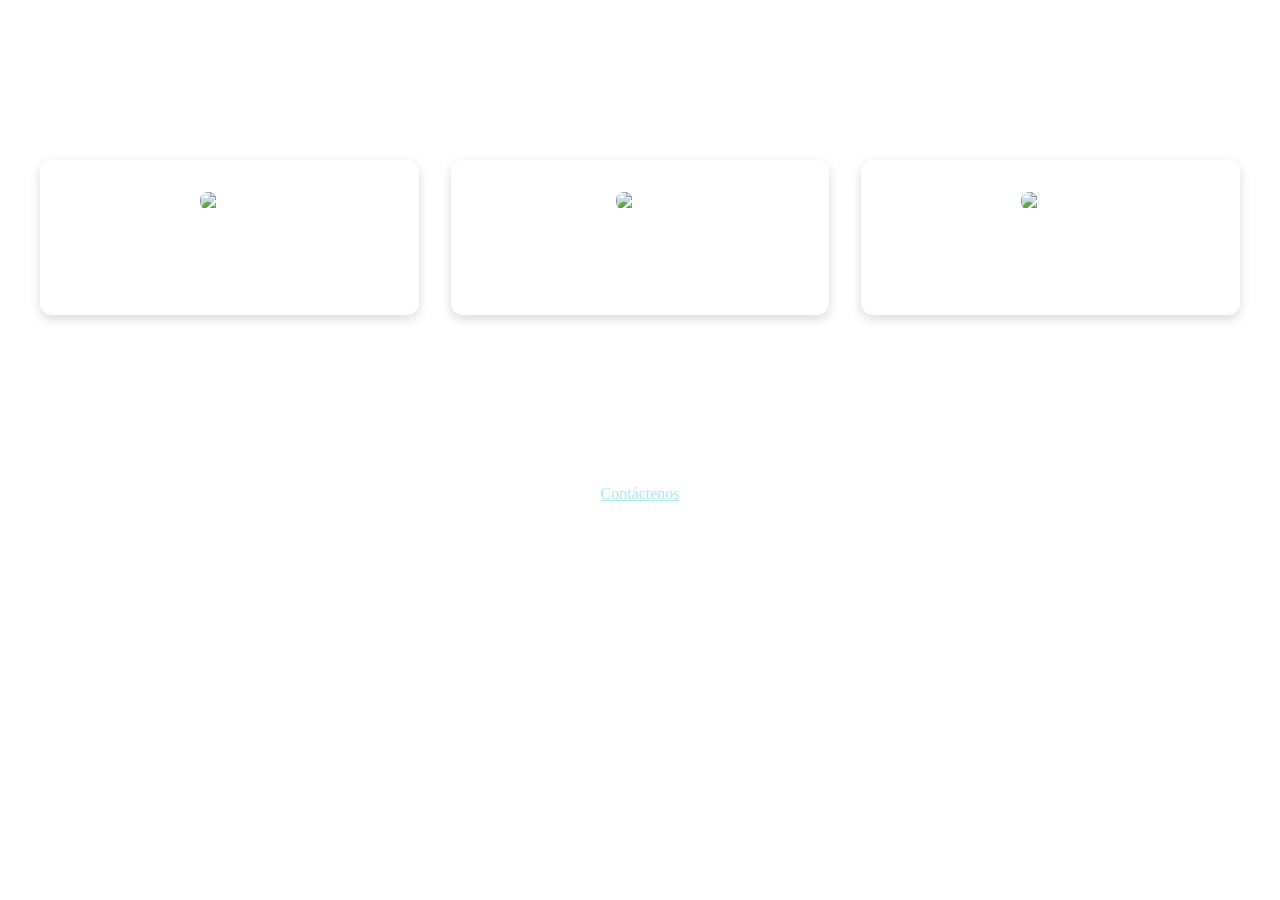
==== index.html @ ae4c2a43 "initial commit" ====
<!DOCTYPE html>
<html lang="es">
<head>
  <meta charset="UTF-8">
  <meta name="viewport" content="width=device-width, initial-scale=1.0">
  <title>LibroShow - Inicio</title>
  <link rel="stylesheet" href="./css/css.css">
  <style>
    .categorias {
      display: grid;
      grid-template-columns: repeat(auto-fit, minmax(250px, 1fr));
      gap: 2rem;
      padding: 3rem 2rem;
    }

    .categoria {
      background-color: var(--medio);
      color: white;
      padding: 2rem;
      text-align: center;
      border-radius: 12px;
      box-shadow: 0 4px 12px rgba(0,0,0,0.15);
      transition: transform 0.3s;
      cursor: pointer;
      text-decoration: none;
    }

    .categoria:hover {
      transform: scale(1.05);
    }

    .categoria h2 {
      margin-top: 1rem;
      font-size: 1.8rem;
    }

    footer {
      background-color: var(--muy-oscuro);
      color: white;
      text-align: center;
      padding: 1.5rem 2rem;
      margin-top: 3rem;
    }

    .categoria img {
      max-width: 100%;
      border-radius: 8px;
    }
  </style>
</head>
<body>
  <header>
    <h1 class="logo" style="padding: 1rem 2rem; color: white; background-color: var(--muy-oscuro);">LibroShow</h1>
  </header>

  <main>
    <div class="categorias">
      <a href="./libros.html" class="categoria">
        <img src="./img/libros.png" alt="Libros">
        <h2>Libros</h2>
      </a>
      <a href="./pelis.html" class="categoria">
        <img src="./img/pelis.png" alt="Pelis">
        <h2>Pelis</h2>
      </a>
      <a href="./anime.html" class="categoria">
        <img src="./img/anime.png" alt="Anime">
        <h2>Anime</h2>
      </a>
    </div>
  </main>

  <footer>
    <p>&copy; 2025 LibroShow. Todos los derechos reservados.</p>
    <p><a href="mailto:contacto@libroshow.com" style="color: #A7EBF2; text-decoration: underline;">Contáctenos</a></p>
  </footer>
</body>
</html>
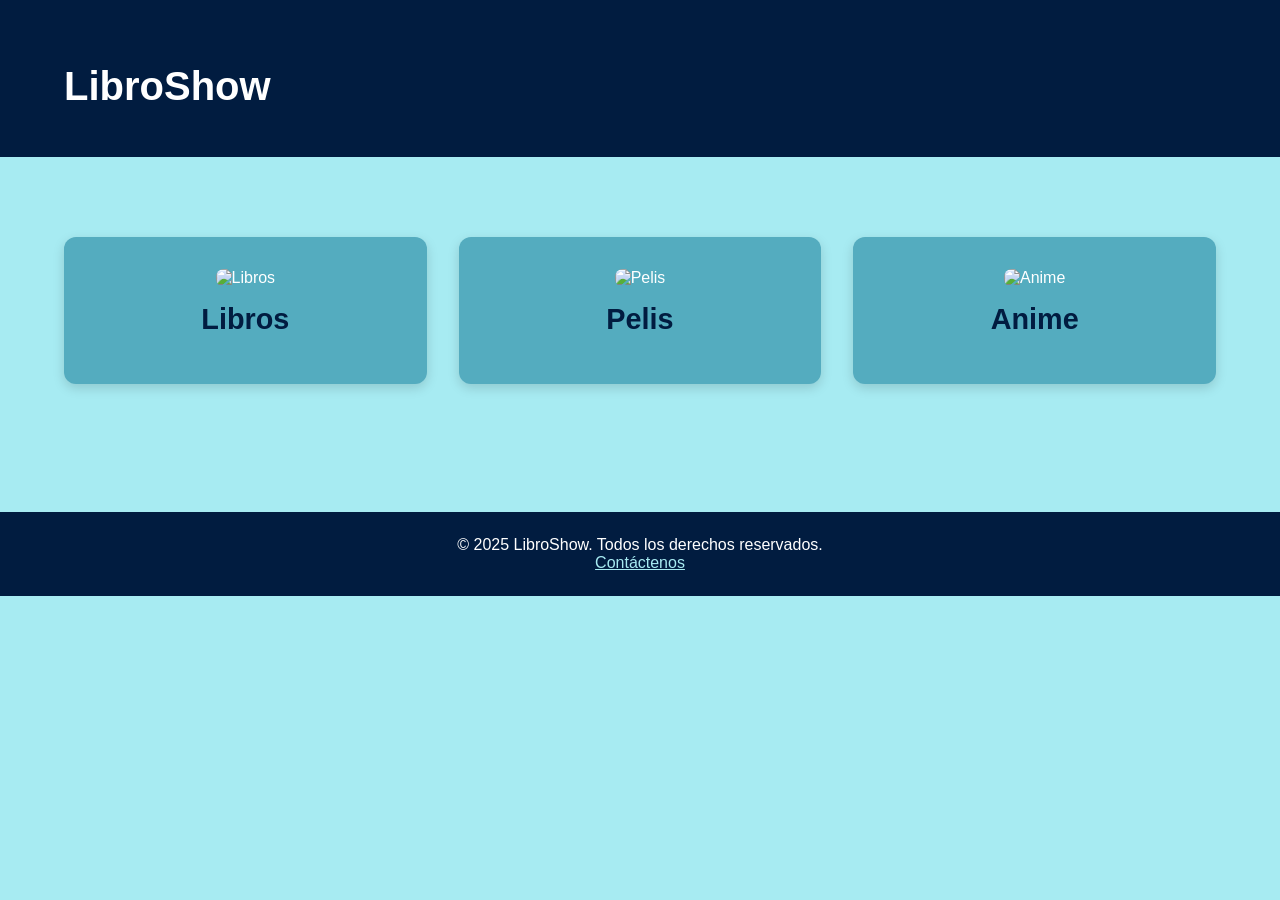
==== commit 0e81fd07: "Update index.html" ====
--- a/index.html
+++ b/index.html
@@ -4,7 +4,7 @@
   <meta charset="UTF-8">
   <meta name="viewport" content="width=device-width, initial-scale=1.0">
   <title>LibroShow - Inicio</title>
-  <link rel="stylesheet" href="./css/css.css">
+  <link rel="stylesheet" href="css.css">
   <style>
     .categorias {
       display: grid;
--- a/css.css
+++ b/css.css
@@ -0,0 +1,209 @@
+/* Paleta: Luna */
+:root {
+  --claro: #A7EBF2;
+  --medio: #54ACBF;
+  --azul: #26658C;
+  --oscuro: #023859;
+  --muy-oscuro: #011C40;
+}
+
+* {
+  margin: 0;
+  padding: 0;
+  box-sizing: border-box;
+}
+
+body {
+  font-family: 'Segoe UI', sans-serif;
+  background-color: var(--claro);
+  color: var(--muy-oscuro);
+}
+
+header {
+  background-color: var(--muy-oscuro);
+  color: white;
+  display: flex;
+  justify-content: space-between;
+  align-items: center;
+  padding: 1rem 2rem;
+  flex-wrap: wrap;
+}
+
+.logo {
+  font-size: 2rem;
+  font-weight: bold;
+  text-decoration: none;
+  color: white;
+}
+
+.nav-btn {
+  background-color: var(--oscuro);
+  color: white;
+  border: none;
+  padding: 0.5rem 1rem;
+  margin: 0.5rem;
+  border-radius: 8px;
+  cursor: pointer;
+}
+
+main {
+  padding: 2rem;
+}
+
+h1, h2 {
+  margin: 2rem 0 1rem;
+  font-size: 2.5rem;
+  color: var(--muy-oscuro);
+}
+
+a {
+  text-decoration: none;
+  color: inherit;
+}
+
+.libros-grid {
+  display: grid;
+  grid-template-columns: repeat(auto-fill, minmax(150px, 1fr));
+  gap: 1rem;
+}
+
+.libro {
+  background-color: var(--medio);
+  padding: 0.5rem;
+  border-radius: 10px;
+  text-align: center;
+  position: relative;
+  cursor: pointer;
+  transition: transform 0.3s;
+  min-width: 130px;
+}
+
+.libro:hover {
+  transform: scale(1.05);
+}
+
+.libro img {
+  width: 100%;
+  max-height: 140px;
+  object-fit: cover;
+  border-radius: 6px;
+}
+
+.tooltip {
+  position: absolute;
+  background-color: var(--azul);
+  color: white;
+  padding: 0.5rem;
+  border-radius: 6px;
+  top: 10px;
+  left: 10px;
+  z-index: 10;
+  display: none;
+}
+
+.libro:hover .tooltip {
+  display: block;
+}
+
+.ver-mas {
+  text-align: center;
+  margin-top: 2rem;
+}
+
+.ver-mas button {
+  background-color: var(--azul);
+  color: white;
+  padding: 0.7rem 2rem;
+  border: none;
+  border-radius: 10px;
+  cursor: pointer;
+}
+
+/* Responsive */
+@media (max-width: 600px) {
+  .logo {
+    font-size: 1.5rem;
+  }
+
+  .nav-btn {
+    font-size: 0.9rem;
+  }
+
+  h1, h2 {
+    font-size: 1.8rem;
+  }
+}
+
+.seccion-libros {
+  margin: 2rem 0;
+}
+
+.carrusel-container {
+  position: relative;
+  display: flex;
+  align-items: center;
+  overflow: hidden;
+}
+
+.carrusel {
+  display: flex;
+  gap: 1rem;
+  padding: 1rem;
+  overflow: hidden;
+}
+
+.flecha {
+  background-color: #023859;
+  color: white;
+  border: none;
+  padding: 0.5rem 1rem;
+  font-size: 1.5rem;
+  cursor: pointer;
+  border-radius: 50%;
+  margin: 0 0.5rem;
+  z-index: 2;
+}
+
+
+    header {
+      background-color: #011C40;
+      color: white;
+      display: flex;
+      justify-content: space-between;
+      align-items: center;
+      padding: 1rem 2rem;
+      flex-wrap: wrap;
+    }
+
+    .logo {
+      font-size: 2.5rem;
+      font-weight: bold;
+    }
+
+    .nav-menu {
+      display: flex;
+      align-items: center;
+      gap: 1rem;
+    }
+
+    .nav-btn {
+      background-color: #023859;
+      color: white;
+      font-size: 1.1rem;
+      padding: 0.7rem 1.4rem;
+      border: none;
+      border-radius: 8px;
+      cursor: pointer;
+    }
+
+    .nav-select {
+      font-size: 1rem;
+      padding: 0.6rem;
+      border-radius: 6px;
+      border: none;
+      outline: none;
+    }
+
+    .nav-select:focus {
+      outline: 2px solid #54ACBF;
+    }
